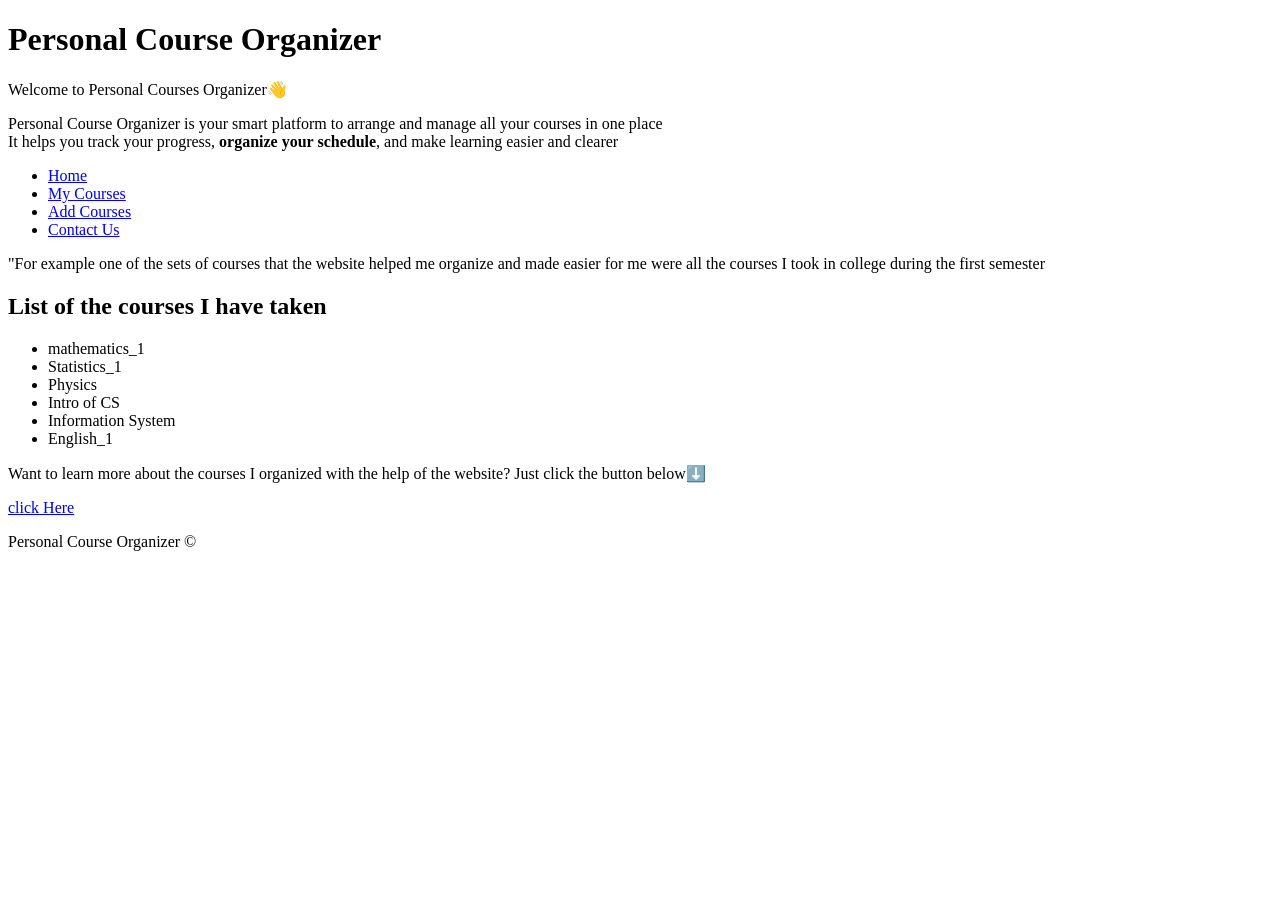
==== index.html @ b1e794f7 "Rename Home.html to index.html" ====
<!DOCTYPE html>
<html lang="en">

<head>
    <title>index.com</title>
    <meta name="viewport" content="width=device-width, initial-scale=1.0">
    <link rel="stylesheet" href="../CSS/external.css">
</head>

<body>
    <header>
        <h1>Personal Course Organizer</h1>
        <p>Welcome to Personal Courses Organizer👋</p>
        <p>Personal Course Organizer is your smart platform to arrange and manage all your courses in one place<br> It
            helps you track your progress, <strong>organize your schedule</strong>, and make learning easier and clearer
        </p>
    </header>
    <nav>
        <ul>
            <li><a href="index.html">Home</a></li>
            <li><a href="My_Courses.html">My Courses</a></li>
            <li><a href="Add_Courses.html">Add Courses</a></li>
            <li><a href="Contact_Us.html">Contact Us</a></li>
        </ul>
    </nav>
    <main>
        <section class="first_sec">
            <p>"For example one of the sets of courses that the website helped me organize and made easier for me were
                all the courses I took in college during the first semester</p>
            <h2>List of the courses I have taken</h2>
        </section>
        <section class="second_sec">
            <ul>
                <li>mathematics_1</li>
                <li>Statistics_1</li>
                <li>Physics</li>
                <li>Intro of CS</li>
                <li>Information System</li>
                <li>English_1</li>
            </ul>
        </section>
        <section class="third_sec">

            <p>Want to learn more about the courses I organized with the help of the website? Just click the button
                below⬇️ </p>
        </section>
        <section class="final_sec">
            <a href="My_Courses.html">click Here</a>
        </section>
    </main>
    <footer>
        <p>Personal Course Organizer &copy;</p>
    </footer>
</body>

</html>
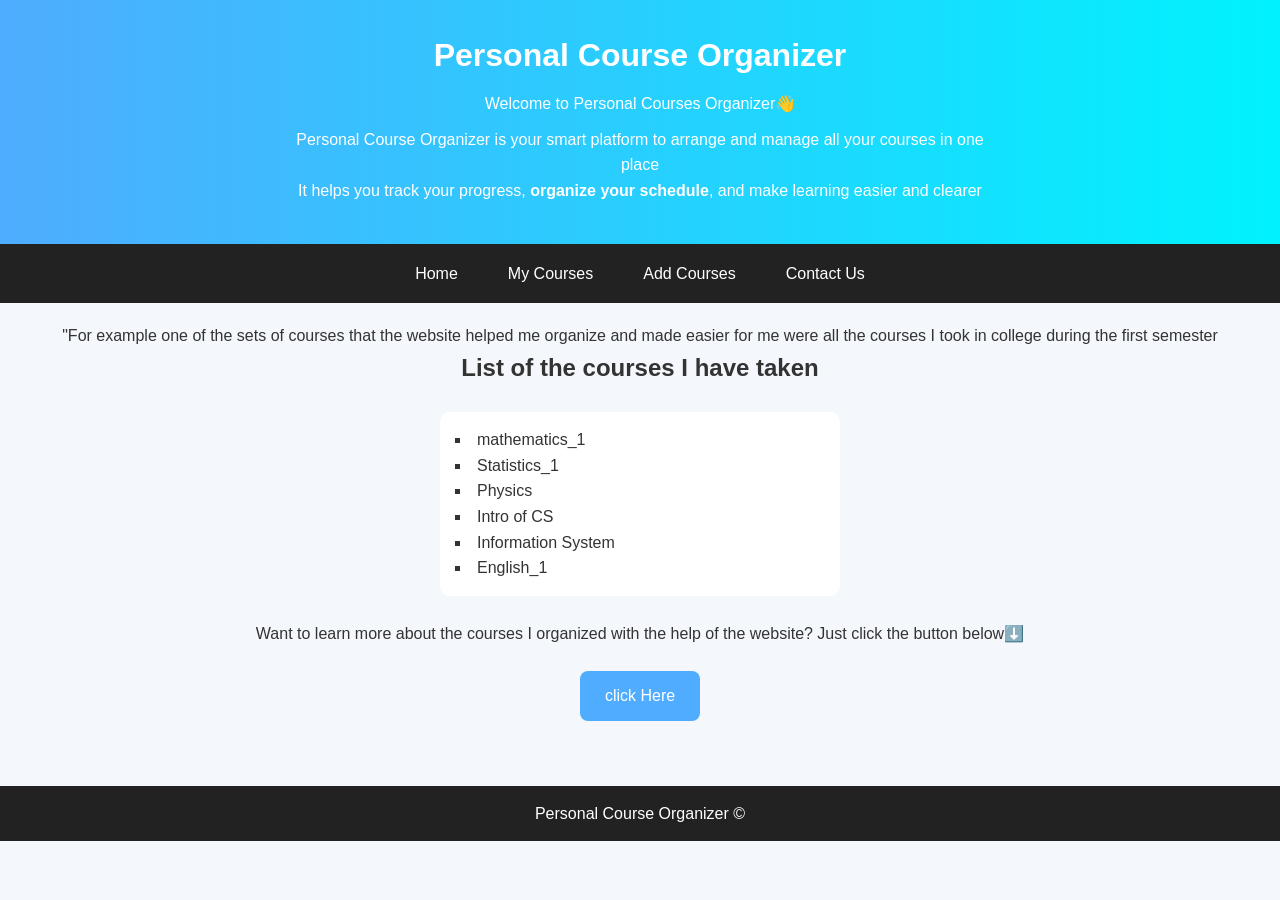
==== commit f61def8e: "Update index.html" ====
--- a/index.html
+++ b/index.html
@@ -4,7 +4,7 @@
 <head>
     <title>index.com</title>
     <meta name="viewport" content="width=device-width, initial-scale=1.0">
-    <link rel="stylesheet" href="../CSS/external.css">
+    <link rel="stylesheet" href="external.css">
 </head>
 
 <body>
--- a/external.css
+++ b/external.css
@@ -0,0 +1,259 @@
+/* ========== RESET ========== */
+* {
+    margin: 0;
+    padding: 0;
+    box-sizing: border-box;
+}
+
+/* ========== BODY ========== */
+body {
+    font-family: Arial, Helvetica, sans-serif;
+    background: #f4f7fb;
+    color: #333;
+    line-height: 1.6;
+}
+
+/* ========== HEADER ========== */
+header {
+    background: linear-gradient(to right, #4facfe, #00f2fe);
+    color: #fff;
+    text-align: center;
+    padding: 30px 15px;
+}
+
+header h1 {
+    margin-bottom: 10px;
+}
+
+header p {
+    max-width: 700px;
+    margin: 10px auto;
+}
+
+/* ========== NAVBAR ========== */
+nav {
+    background: #222;
+}
+
+nav ul {
+    list-style: none;
+    display: flex;
+    justify-content: center;
+    flex-wrap: wrap;
+}
+
+nav ul li {
+    margin: 5px;
+}
+
+nav ul li a {
+    display: block;
+    padding: 12px 20px;
+    color: #fff;
+    text-decoration: none;
+    transition: 0.3s;
+}
+
+nav ul li a:hover {
+    background: #4facfe;
+    border-radius: 6px;
+}
+
+/* ========== MAIN ========== */
+main {
+    padding: 20px;
+}
+
+section {
+    margin-bottom: 25px;
+}
+
+/* ========== HOME ========== */
+.first_sec,
+.third_sec,
+.final_sec {
+    text-align: center;
+}
+
+.second_sec ul {
+    background: #fff;
+    padding: 15px;
+    border-radius: 10px;
+    list-style: square inside;
+    max-width: 400px;
+    margin: auto;
+}
+
+.final_sec a {
+    display: inline-block;
+    background: #4facfe;
+    color: #fff;
+    padding: 12px 25px;
+    text-decoration: none;
+    border-radius: 8px;
+    transition: 0.3s;
+}
+
+.final_sec a:hover {
+    background: #0077ff;
+    transform: scale(1.05);
+}
+
+/* ========== TABLE ========== */
+.tabel {
+    overflow-x: auto;
+}
+
+table {
+    width: 100%;
+    border-collapse: collapse;
+    background: #fff;
+    border-radius: 10px;
+    overflow: hidden;
+}
+
+caption {
+    font-size: 20px;
+    margin: 10px;
+    font-weight: bold;
+}
+
+th,
+td {
+    padding: 12px;
+    text-align: left;
+}
+
+thead {
+    background: #4facfe;
+    color: white;
+}
+
+tbody tr:nth-child(even) {
+    background: #f2f2f2;
+}
+
+tbody tr:hover {
+    background: #dbeafe;
+    transition: 0.3s;
+}
+
+tfoot {
+    background: #ddd;
+    font-weight: bold;
+}
+
+/* ========== FORMS (Add + Contact) ========== */
+form {
+    background: #fff;
+    padding: 20px;
+    border-radius: 10px;
+    max-width: 600px;
+    margin: auto;
+}
+
+form label {
+    font-weight: bold;
+}
+
+form input,
+form textarea {
+    width: 100%;
+    padding: 10px;
+    margin: 8px 0;
+    border: 1px solid #ccc;
+    border-radius: 6px;
+    transition: 0.3s;
+}
+
+form input:focus,
+form textarea:focus {
+    border-color: #4facfe;
+    outline: none;
+}
+
+/* buttons */
+#submit,
+#reset {
+    width: 48%;
+    padding: 10px;
+    border: none;
+    border-radius: 6px;
+    color: white;
+    cursor: pointer;
+}
+
+#submit {
+    background: #4facfe;
+}
+
+#reset {
+    background: #ff4d4d;
+}
+
+#submit:hover {
+    background: #0077ff;
+}
+
+#reset:hover {
+    background: #cc0000;
+}
+
+form hr {
+    border: none;
+    border-top: 1px solid #ddd;
+    margin: 10px 0;
+}
+
+/* ========== CONTACT ========== */
+.contact-items {
+    display: flex;
+    justify-content: center;
+    gap: 20px;
+    flex-wrap: wrap;
+}
+
+.contact-items article {
+    background: #fff;
+    padding: 15px;
+    border-radius: 10px;
+    width: 250px;
+    text-align: center;
+}
+
+.contact-items a {
+    color: #4facfe;
+    text-decoration: none;
+}
+
+.contact-items a:hover {
+    text-decoration: underline;
+}
+
+/* ========== FOOTER ========== */
+footer {
+    background: #222;
+    color: white;
+    text-align: center;
+    padding: 15px;
+    margin-top: 20px;
+}
+
+/* ========== RESPONSIVE ========== */
+@media (max-width: 768px) {
+
+    nav ul {
+        flex-direction: column;
+        align-items: center;
+    }
+
+    form {
+        width: 100%;
+    }
+
+    #submit,
+    #reset {
+        width: 100%;
+        margin-top: 10px;
+    }
+}
